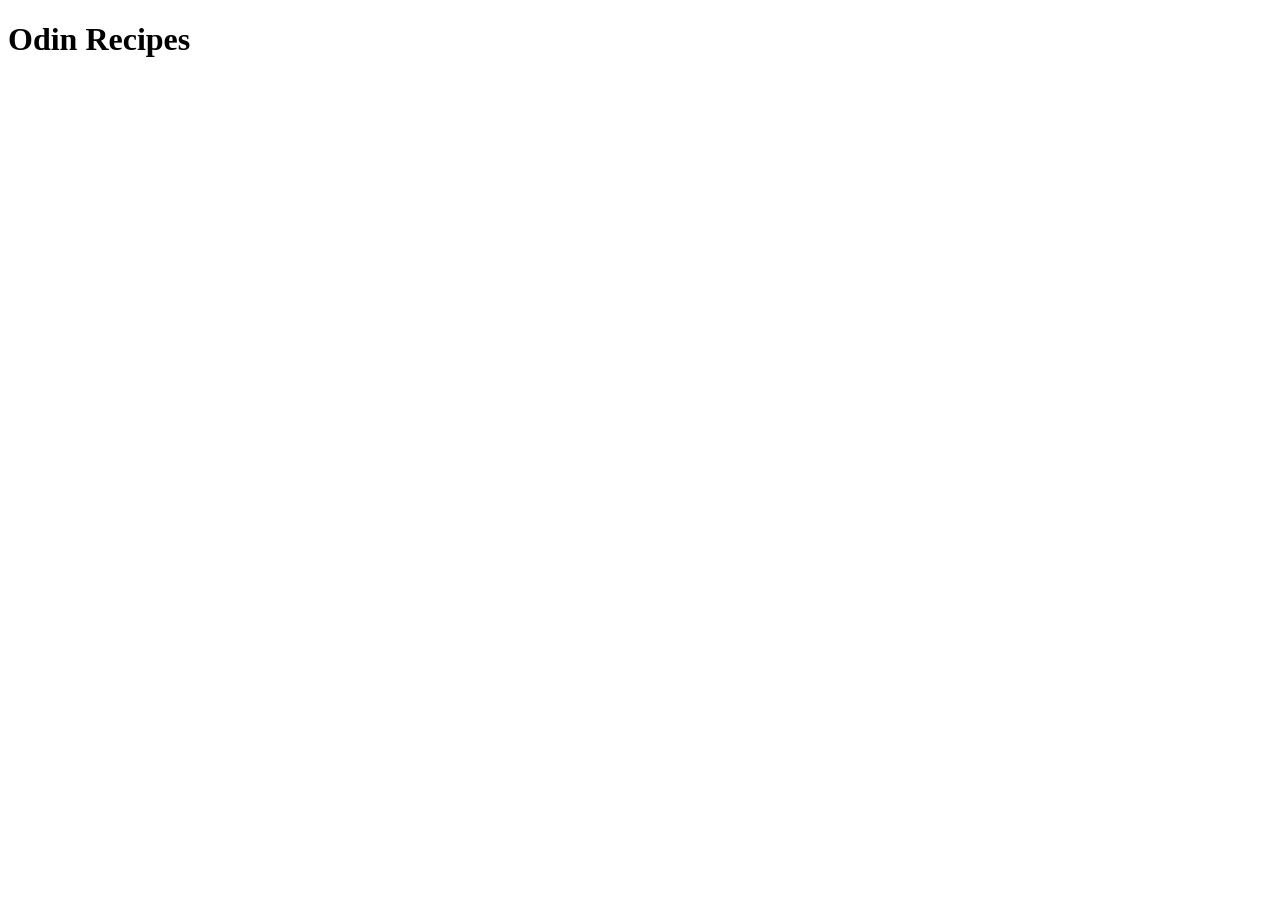
==== index.html @ 0224f426 "Iteration 1: Added index.html file" ====
<!DOCTYPE html>
<html lang="en">
<head>
    <meta charset="UTF-8">
    <meta name="viewport" content="width=device-width, initial-scale=1.0">
    <title>Document</title>
</head>
<body>
    <h1>Odin Recipes</h1>
</body>
</html>
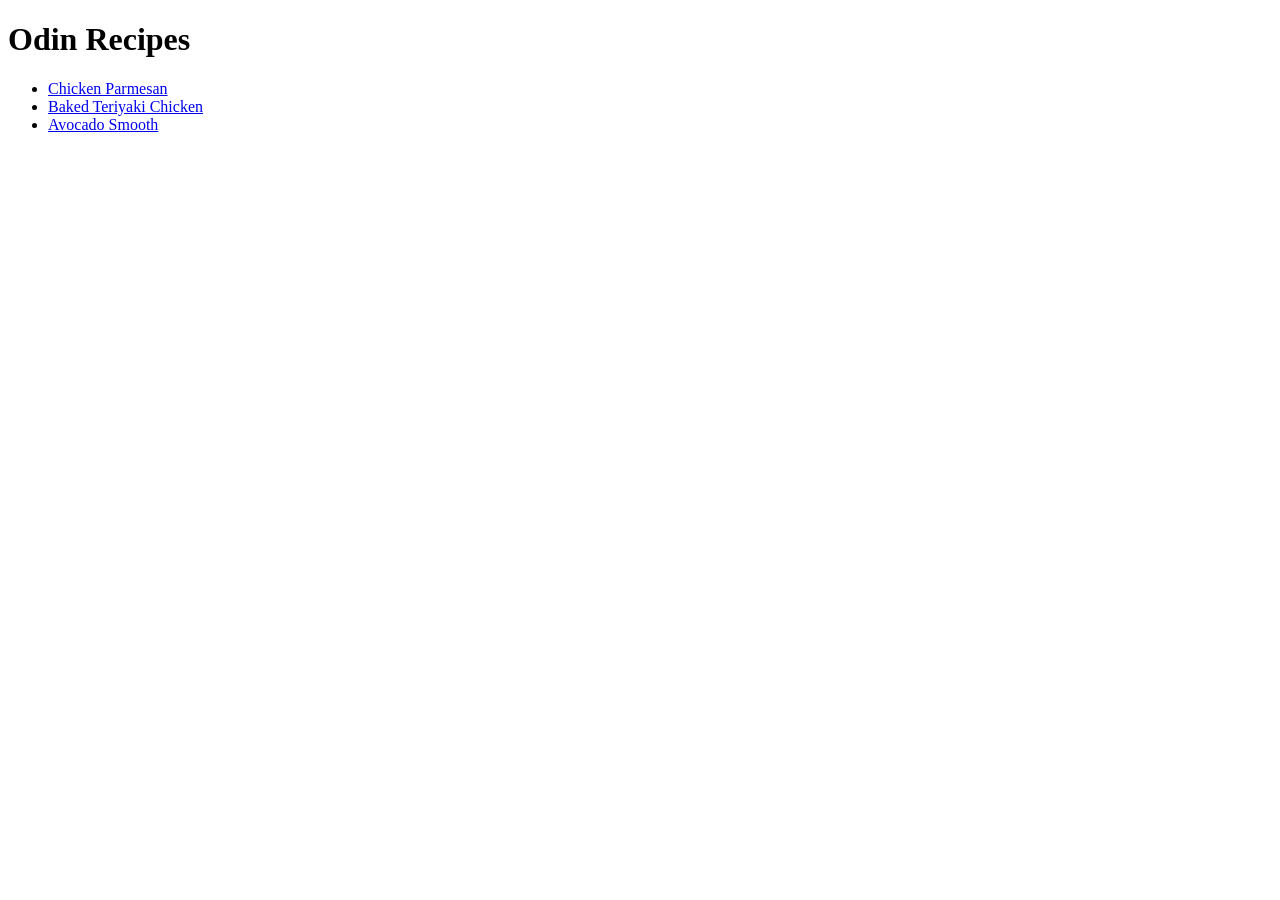
==== commit 9708fed8: "Add recipe with pages content and link them - Create recipes/ directory with three recipe pages - Ad" ====
--- a/index.html
+++ b/index.html
@@ -7,5 +7,10 @@
 </head>
 <body>
     <h1>Odin Recipes</h1>
+    <ul>
+        <li><a href="./recipes/chicken-parmesan.html">Chicken Parmesan</a></li>
+        <li><a href="./recipes/baked-teriyaki-chicken.html">Baked Teriyaki Chicken</a></li>
+        <li><a href="./recipes/avocado-smoothie.html">Avocado Smooth
+    </ul>
 </body>
 </html>
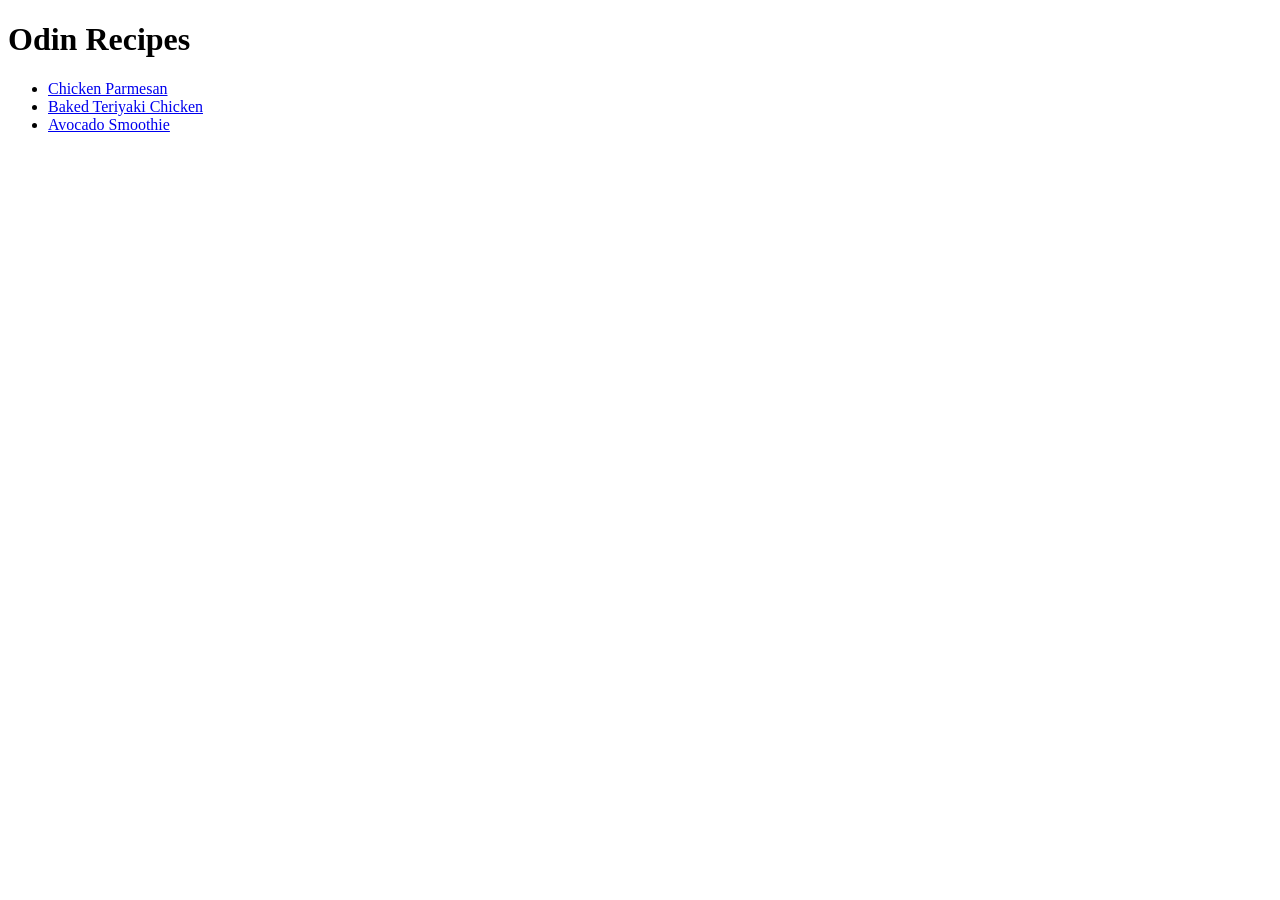
==== commit 68fb5564: "Fix typo in index.html" ====
--- a/index.html
+++ b/index.html
@@ -10,7 +10,7 @@
     <ul>
         <li><a href="./recipes/chicken-parmesan.html">Chicken Parmesan</a></li>
         <li><a href="./recipes/baked-teriyaki-chicken.html">Baked Teriyaki Chicken</a></li>
-        <li><a href="./recipes/avocado-smoothie.html">Avocado Smooth
+        <li><a href="./recipes/avocado-smoothie.html">Avocado Smoothie</a></li>
     </ul>
 </body>
 </html>
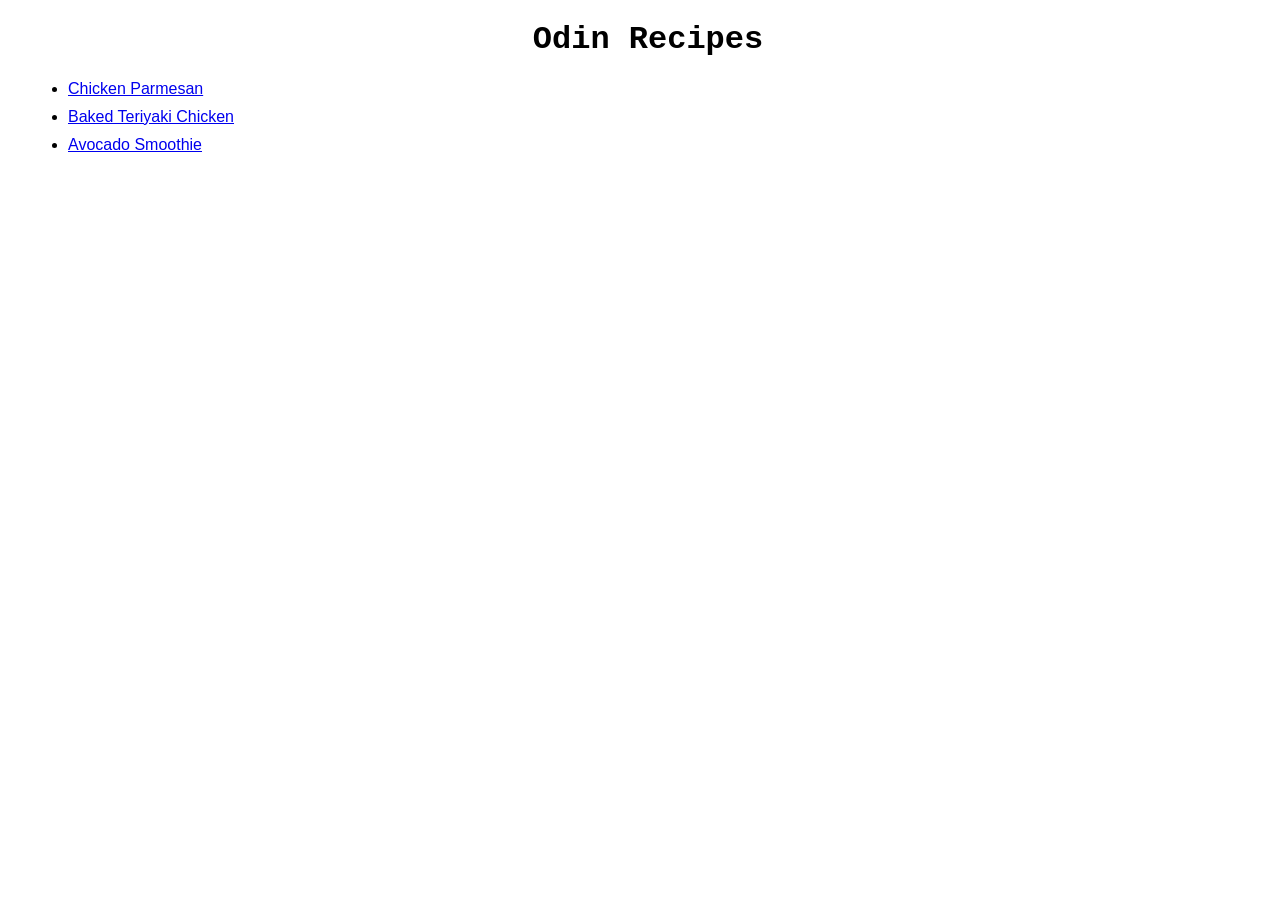
==== commit 1e113bf3: "Add style.css file and link it to index.html" ====
--- a/index.html
+++ b/index.html
@@ -3,14 +3,15 @@
 <head>
     <meta charset="UTF-8">
     <meta name="viewport" content="width=device-width, initial-scale=1.0">
-    <title>Document</title>
+    <link rel="stylesheet" href="style.css">
+    <title>Project: Recipes</title>
 </head>
 <body>
-    <h1>Odin Recipes</h1>
-    <ul>
-        <li><a href="./recipes/chicken-parmesan.html">Chicken Parmesan</a></li>
-        <li><a href="./recipes/baked-teriyaki-chicken.html">Baked Teriyaki Chicken</a></li>
-        <li><a href="./recipes/avocado-smoothie.html">Avocado Smoothie</a></li>
+    <h1 class="title">Odin Recipes</h1>
+    <ul class="content">
+        <li class="recipe"><a href="./recipes/chicken-parmesan.html">Chicken Parmesan</a></li>
+        <li class="recipe"><a href="./recipes/baked-teriyaki-chicken.html">Baked Teriyaki Chicken</a></li>
+        <li class="recipe"><a href="./recipes/avocado-smoothie.html">Avocado Smoothie</a></li>
     </ul>
 </body>
 </html>
--- a/style.css
+++ b/style.css
@@ -0,0 +1,17 @@
+*{
+    width: 100%;
+}
+
+.title{
+    text-align: center;
+    font-family: 'Courier New', Courier, monospace
+}
+
+.content{
+    margin: 10px;
+    font-family: Arial, Helvetica, sans-serif;
+}
+
+.recipe{
+    margin: 10px;
+}
